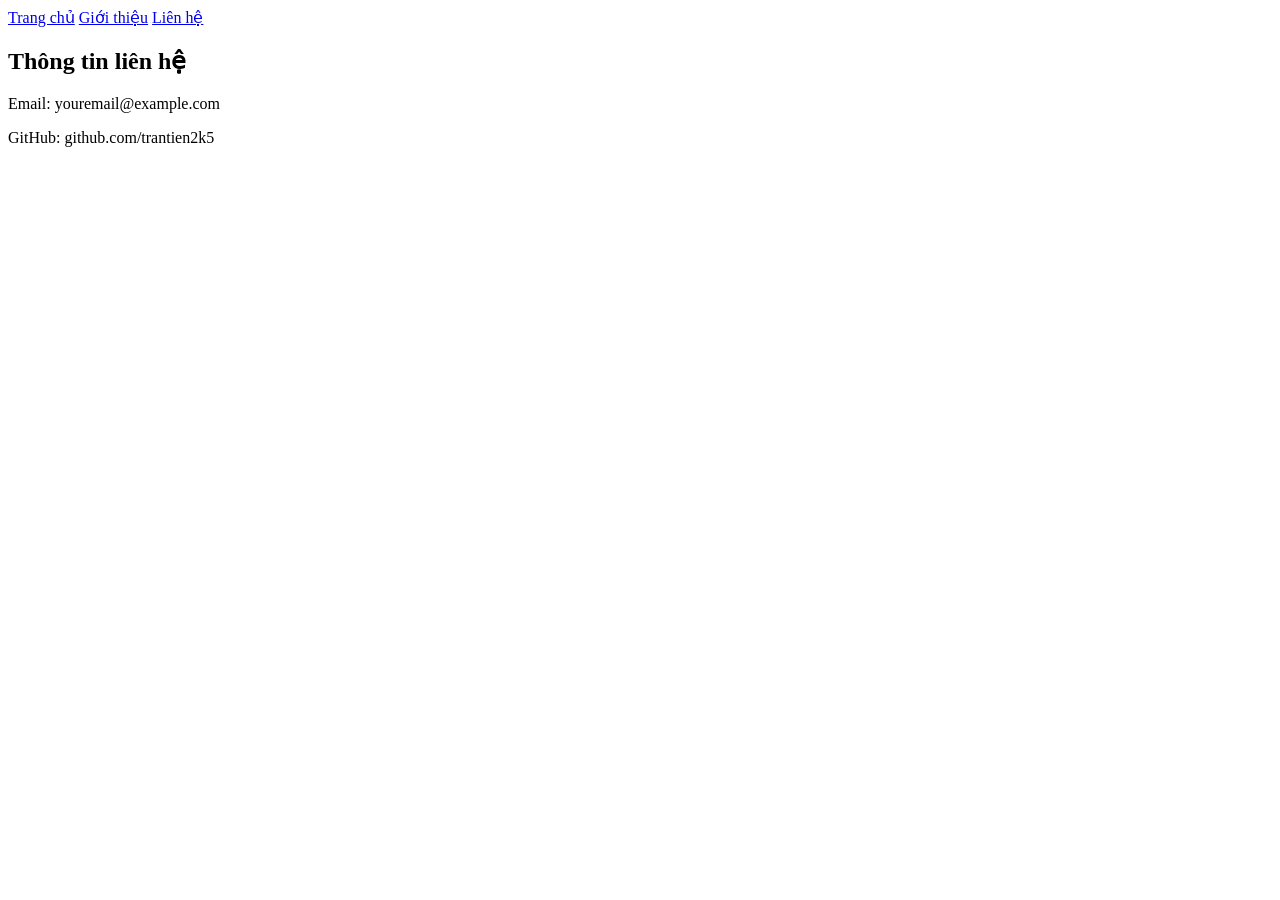
==== contact.html @ 954e8834 "Add files via upload" ====
<!DOCTYPE html>
<html lang="vi">

<head>
    <meta charset="UTF-8">
    <meta name="viewport" content="width=device-width, initial-scale=1.0">
    <title>Liên hệ - Trần Tiến</title>
    <link rel="stylesheet" href="css/style.css">
</head>

<body>
    <nav>
        <a href="index.html">Trang chủ</a>
        <a href="about.html">Giới thiệu</a>
        <a href="contact.html">Liên hệ</a>
    </nav>

    <section>
        <h2>Thông tin liên hệ</h2>
        <p>Email: youremail@example.com</p>
        <p>GitHub: github.com/trantien2k5</p>
    </section>
</body>

</html>
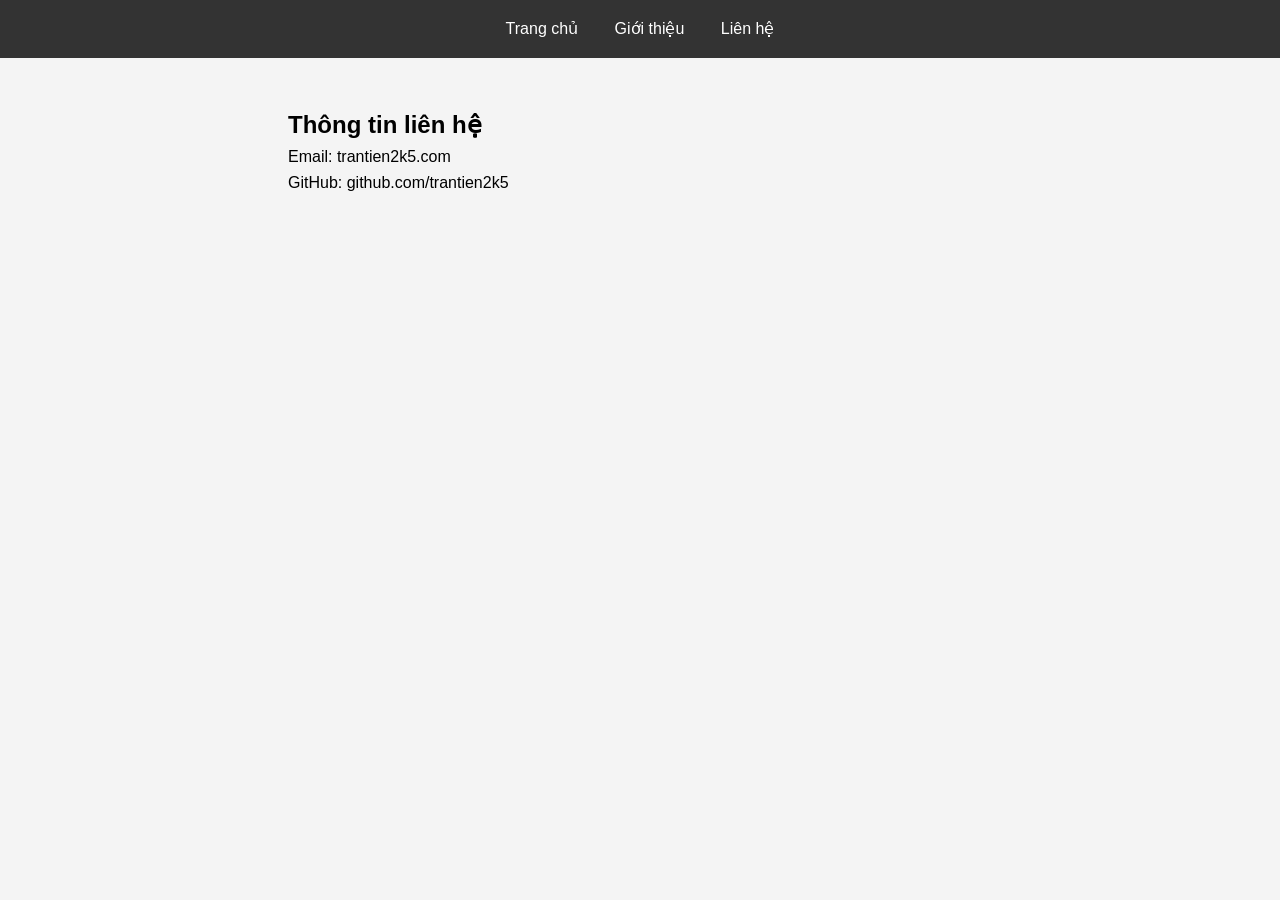
==== commit 64c372fb: "Update contact.html" ====
--- a/contact.html
+++ b/contact.html
@@ -17,9 +17,9 @@
 
     <section>
         <h2>Thông tin liên hệ</h2>
-        <p>Email: youremail@example.com</p>
+        <p>Email: trantien2k5.com</p>
         <p>GitHub: github.com/trantien2k5</p>
     </section>
 </body>
 
-</html>+</html>
--- a/css/style.css
+++ b/css/style.css
@@ -0,0 +1,52 @@
+
+* {
+    margin: 0;
+    padding: 0;
+    box-sizing: border-box;
+}
+
+body {
+    font-family: 'Segoe UI', sans-serif;
+    background: #f4f4f4;
+    line-height: 1.6;
+}
+
+nav {
+    background: #333;
+    padding: 1rem;
+    text-align: center;
+}
+
+nav a {
+    color: white;
+    margin: 0 1rem;
+    text-decoration: none;
+}
+
+header {
+    text-align: center;
+    padding: 3rem 2rem;
+    background: #333;
+    color: white;
+}
+
+.avatar {
+    width: 120px;
+    height: 120px;
+    border-radius: 50%;
+    margin-bottom: 1rem;
+}
+
+section {
+    padding: 3rem;
+    max-width: 800px;
+    margin: 0 auto;
+}
+
+.project {
+    background: white;
+    padding: 2rem;
+    margin: 1rem 0;
+    border-radius: 8px;
+    box-shadow: 0 2px 10px rgba(0, 0, 0, 0.1);
+}
